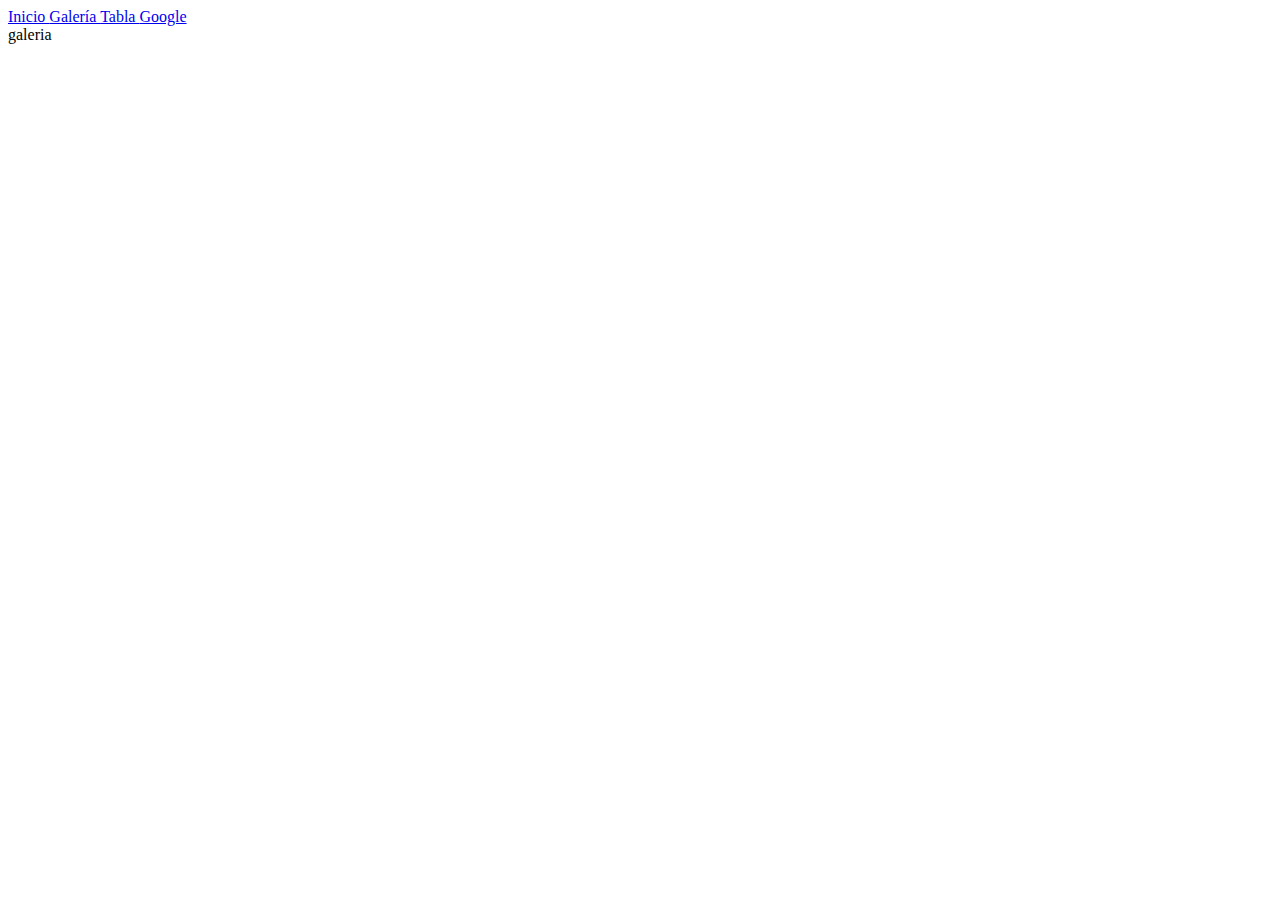
==== templates/galeria.html @ 68ec5a3a "probando" ====
<!DOCTYPE html>
<html lang="es">
<head>
    <meta charset="UTF-8">
    <meta name="viewport" content="width=device-width, initial-scale=1.0">
    <title>Document</title>
</head>
<body>
    <header>
<a href="../index.html">Inicio </a>
<a href="#"> Galería </a>
<a href="tabla.html"> Tabla </a>
<a href="https://www.google.com"> Google</a>
    </header>
    
    <main>
galeria
    </main>

    <footer>

    </footer>
</body>
</html>
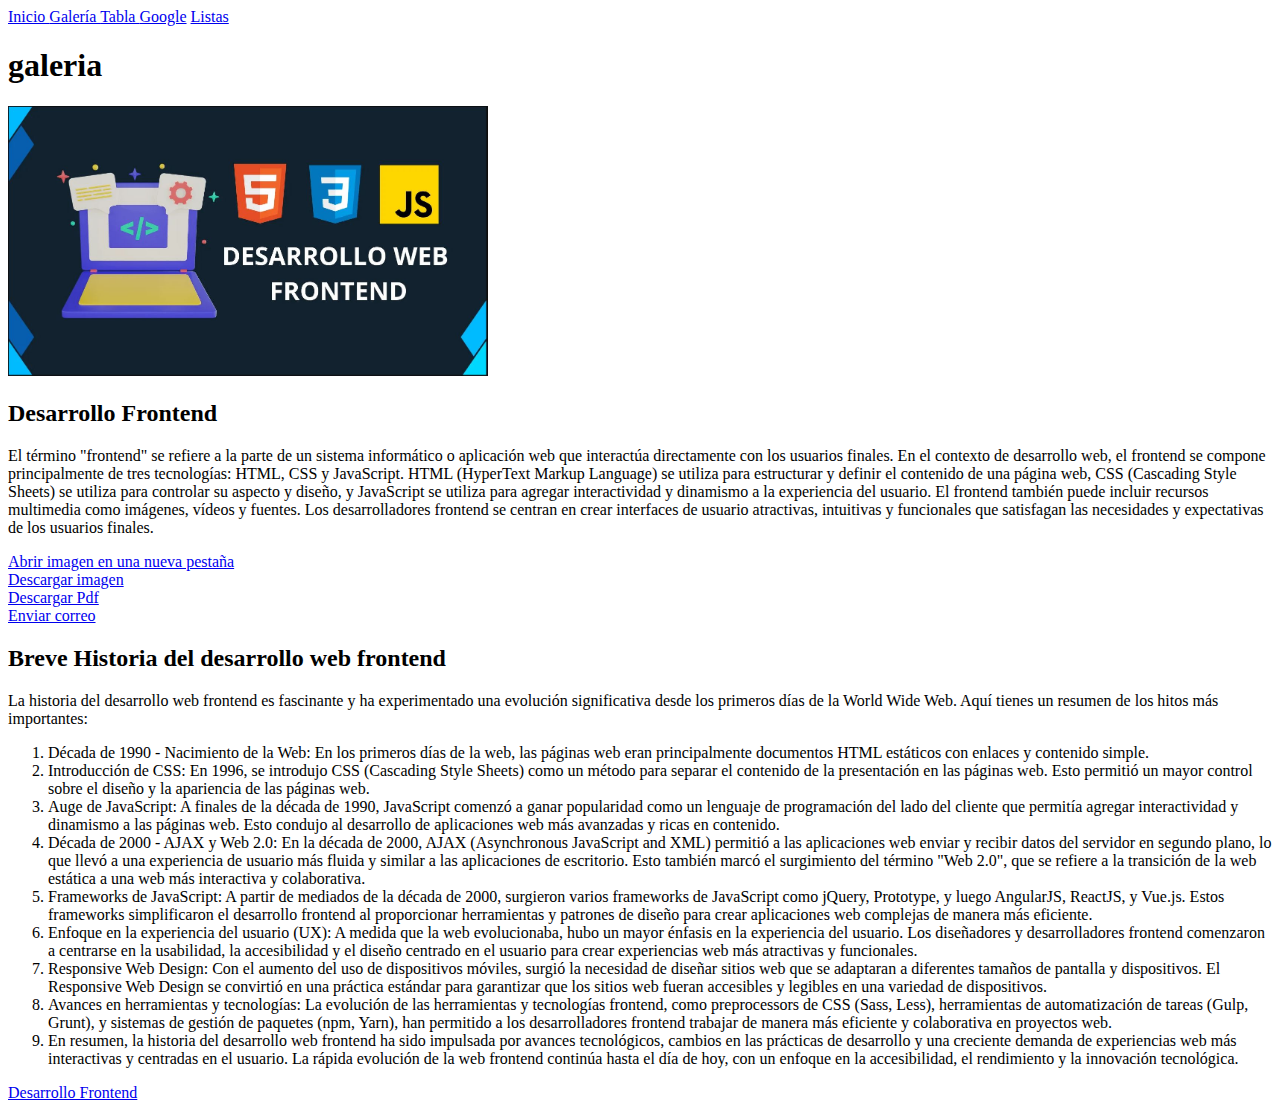
==== commit a55abc9f: "2ejercicio" ====
--- a/templates/galeria.html
+++ b/templates/galeria.html
@@ -11,10 +11,59 @@
 <a href="#"> Galería </a>
 <a href="tabla.html"> Tabla </a>
 <a href="https://www.google.com"> Google</a>
+<a href="listas.html">Listas</a>
     </header>
     
     <main>
-galeria
+<h1>galeria</h1>
+    <section id="inicioFront">
+        <!--5.En el archivo "galeria.html", añade una nueva sección. 
+Dentro de esta sección, 
+incluye un contenedor que contenga: una imagen, un subtítulo, 
+una descripción,
+un enlace para abrir la imagen en una nueva ventana,
+opciones para descargar la imagen, 
+descargar un PDF y enviar un correo.-->
+     <div>
+        <img src="../img/frontend.JPG" width="480" alt="HTML, CSS, JS">
+        <h2 id="definicion">Desarrollo Frontend</h2>
+        <p>El término "frontend" se refiere a la parte de un sistema informático o aplicación web que interactúa directamente con los usuarios finales. En el contexto de desarrollo web, el frontend se compone principalmente de tres tecnologías: HTML, CSS y JavaScript. HTML (HyperText Markup Language) se utiliza para estructurar y definir el contenido de una página web, CSS (Cascading Style Sheets) se utiliza para controlar su aspecto y diseño, y JavaScript se utiliza para agregar interactividad y dinamismo a la experiencia del usuario. El frontend también puede incluir recursos multimedia como imágenes, vídeos y fuentes. Los desarrolladores frontend se centran en crear interfaces de usuario atractivas, intuitivas y funcionales que satisfagan las necesidades y expectativas de los usuarios finales.</p>
+        <div><a href="../img/frontend.JPG" target="_blank">Abrir imagen en una nueva pestaña</a></div>
+         <div> 
+            <a href="../img/frontend.JPG" download>Descargar imagen</a>
+
+        </div>
+        <a href="../atajos.pdf">Descargar Pdf</a>
+        <br>
+        <a href="mailto:tiktokestampa@gmail.com" >Enviar correo</a>
+     </div>
+    
+    </section>
+    <section>
+        <h2>Breve Historia del desarrollo web frontend</h2>
+        <p>La historia del desarrollo web frontend es fascinante y ha experimentado una evolución significativa desde los primeros días de la World Wide Web. Aquí tienes un resumen de los hitos más importantes: 
+<ol>
+           <li> Década de 1990 - Nacimiento de la Web: En los primeros días de la web, las páginas web eran principalmente documentos HTML estáticos con enlaces y contenido simple.</li>
+            
+            <li> Introducción de CSS: En 1996, se introdujo CSS (Cascading Style Sheets) como un método para separar el contenido de la presentación en las páginas web. Esto permitió un mayor control sobre el diseño y la apariencia de las páginas web.
+            
+            <li>Auge de JavaScript: A finales de la década de 1990, JavaScript comenzó a ganar popularidad como un lenguaje de programación del lado del cliente que permitía agregar interactividad y dinamismo a las páginas web. Esto condujo al desarrollo de aplicaciones web más avanzadas y ricas en contenido.</li>
+            
+            <li> Década de 2000 - AJAX y Web 2.0: En la década de 2000, AJAX (Asynchronous JavaScript and XML) permitió a las aplicaciones web enviar y recibir datos del servidor en segundo plano, lo que llevó a una experiencia de usuario más fluida y similar a las aplicaciones de escritorio. Esto también marcó el surgimiento del término "Web 2.0", que se refiere a la transición de la web estática a una web más interactiva y colaborativa.</li>
+            
+            <li> Frameworks de JavaScript: A partir de mediados de la década de 2000, surgieron varios frameworks de JavaScript como jQuery, Prototype, y luego AngularJS, ReactJS, y Vue.js. Estos frameworks simplificaron el desarrollo frontend al proporcionar herramientas y patrones de diseño para crear aplicaciones web complejas de manera más eficiente.</li>
+            
+            <li> Enfoque en la experiencia del usuario (UX): A medida que la web evolucionaba, hubo un mayor énfasis en la experiencia del usuario. Los diseñadores y desarrolladores frontend comenzaron a centrarse en la usabilidad, la accesibilidad y el diseño centrado en el usuario para crear experiencias web más atractivas y funcionales.</li>
+            
+            <li> Responsive Web Design: Con el aumento del uso de dispositivos móviles, surgió la necesidad de diseñar sitios web que se adaptaran a diferentes tamaños de pantalla y dispositivos. El Responsive Web Design se convirtió en una práctica estándar para garantizar que los sitios web fueran accesibles y legibles en una variedad de dispositivos.</li>
+            
+            <li> Avances en herramientas y tecnologías: La evolución de las herramientas y tecnologías frontend, como preprocessors de CSS (Sass, Less), herramientas de automatización de tareas (Gulp, Grunt), y sistemas de gestión de paquetes (npm, Yarn), han permitido a los desarrolladores frontend trabajar de manera más eficiente y colaborativa en proyectos web.</li>
+            
+            <li> En resumen, la historia del desarrollo web frontend ha sido impulsada por avances tecnológicos, cambios en las prácticas de desarrollo y una creciente demanda de experiencias web más interactivas y centradas en el usuario. La rápida evolución de la web frontend continúa hasta el día de hoy, con un enfoque en la accesibilidad, el rendimiento y la innovación tecnológica.</li>
+        </ol>
+        </p>
+    </section>
+    <a href="#definicion">Desarrollo Frontend</a>
     </main>
 
     <footer>
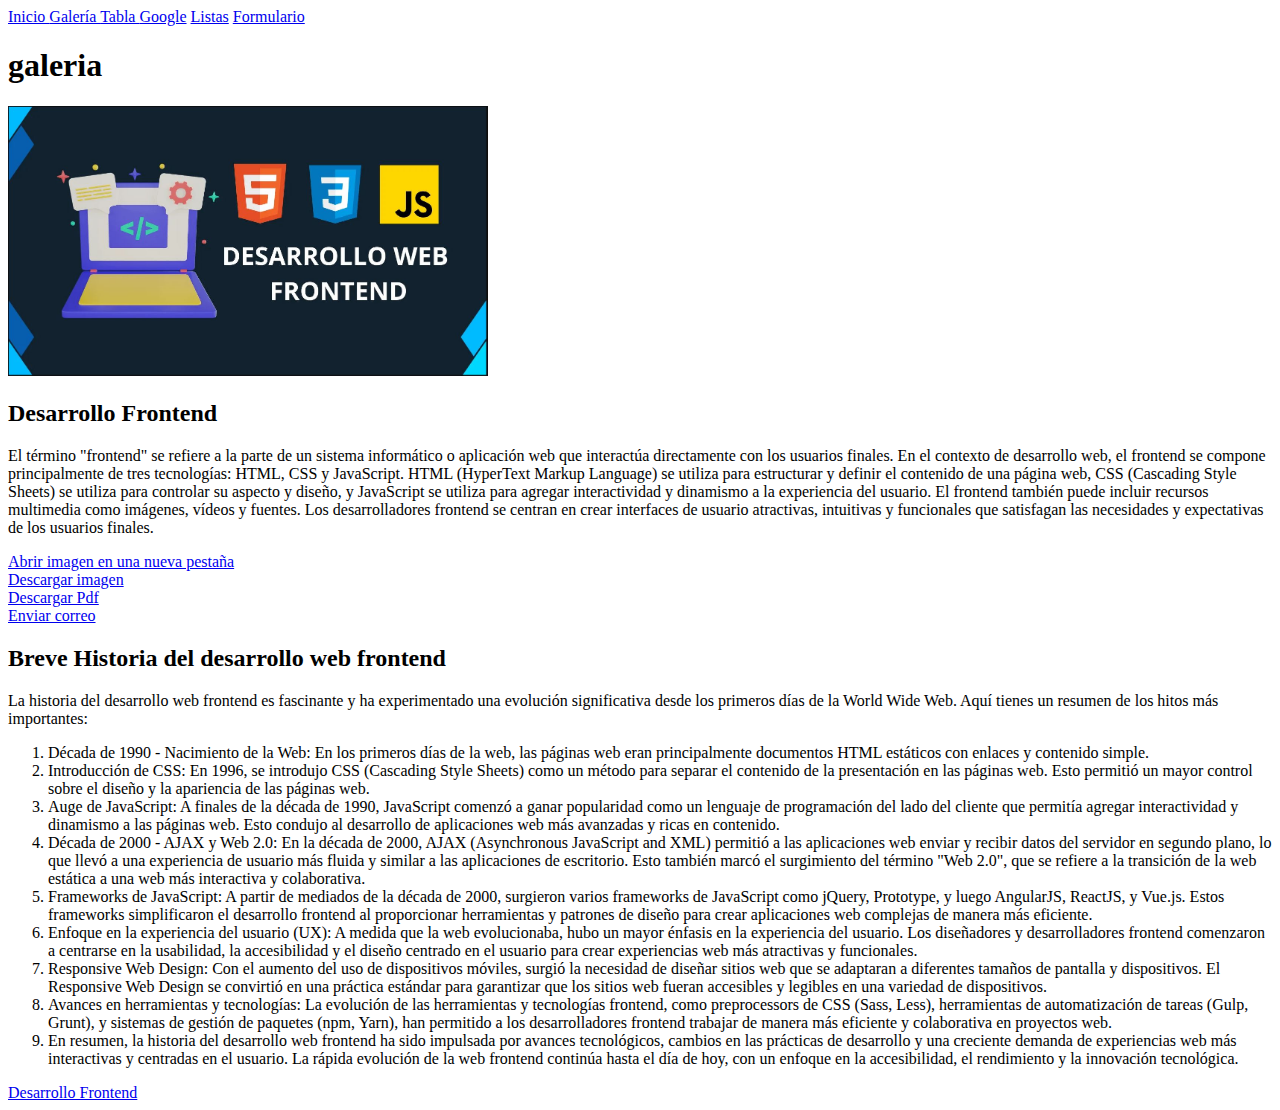
==== commit b6203fa7: "4 ejercicio" ====
--- a/templates/galeria.html
+++ b/templates/galeria.html
@@ -12,6 +12,7 @@
 <a href="tabla.html"> Tabla </a>
 <a href="https://www.google.com"> Google</a>
 <a href="listas.html">Listas</a>
+<a href="formulario.html">Formulario</a>
     </header>
     
     <main>
@@ -25,15 +26,15 @@
 opciones para descargar la imagen, 
 descargar un PDF y enviar un correo.-->
      <div>
-        <img src="../img/frontend.JPG" width="480" alt="HTML, CSS, JS">
+        <img src="../static/img/frontend.JPG" width="480" alt="HTML, CSS, JS">
         <h2 id="definicion">Desarrollo Frontend</h2>
         <p>El término "frontend" se refiere a la parte de un sistema informático o aplicación web que interactúa directamente con los usuarios finales. En el contexto de desarrollo web, el frontend se compone principalmente de tres tecnologías: HTML, CSS y JavaScript. HTML (HyperText Markup Language) se utiliza para estructurar y definir el contenido de una página web, CSS (Cascading Style Sheets) se utiliza para controlar su aspecto y diseño, y JavaScript se utiliza para agregar interactividad y dinamismo a la experiencia del usuario. El frontend también puede incluir recursos multimedia como imágenes, vídeos y fuentes. Los desarrolladores frontend se centran en crear interfaces de usuario atractivas, intuitivas y funcionales que satisfagan las necesidades y expectativas de los usuarios finales.</p>
-        <div><a href="../img/frontend.JPG" target="_blank">Abrir imagen en una nueva pestaña</a></div>
+        <div><a href="..static/img/frontend.JPG" target="_blank">Abrir imagen en una nueva pestaña</a></div>
          <div> 
-            <a href="../img/frontend.JPG" download>Descargar imagen</a>
+            <a href="..static/img/frontend.JPG" download>Descargar imagen</a>
 
         </div>
-        <a href="../atajos.pdf">Descargar Pdf</a>
+        <a href="..assets/atajos.pdf">Descargar Pdf</a>
         <br>
         <a href="mailto:tiktokestampa@gmail.com" >Enviar correo</a>
      </div>
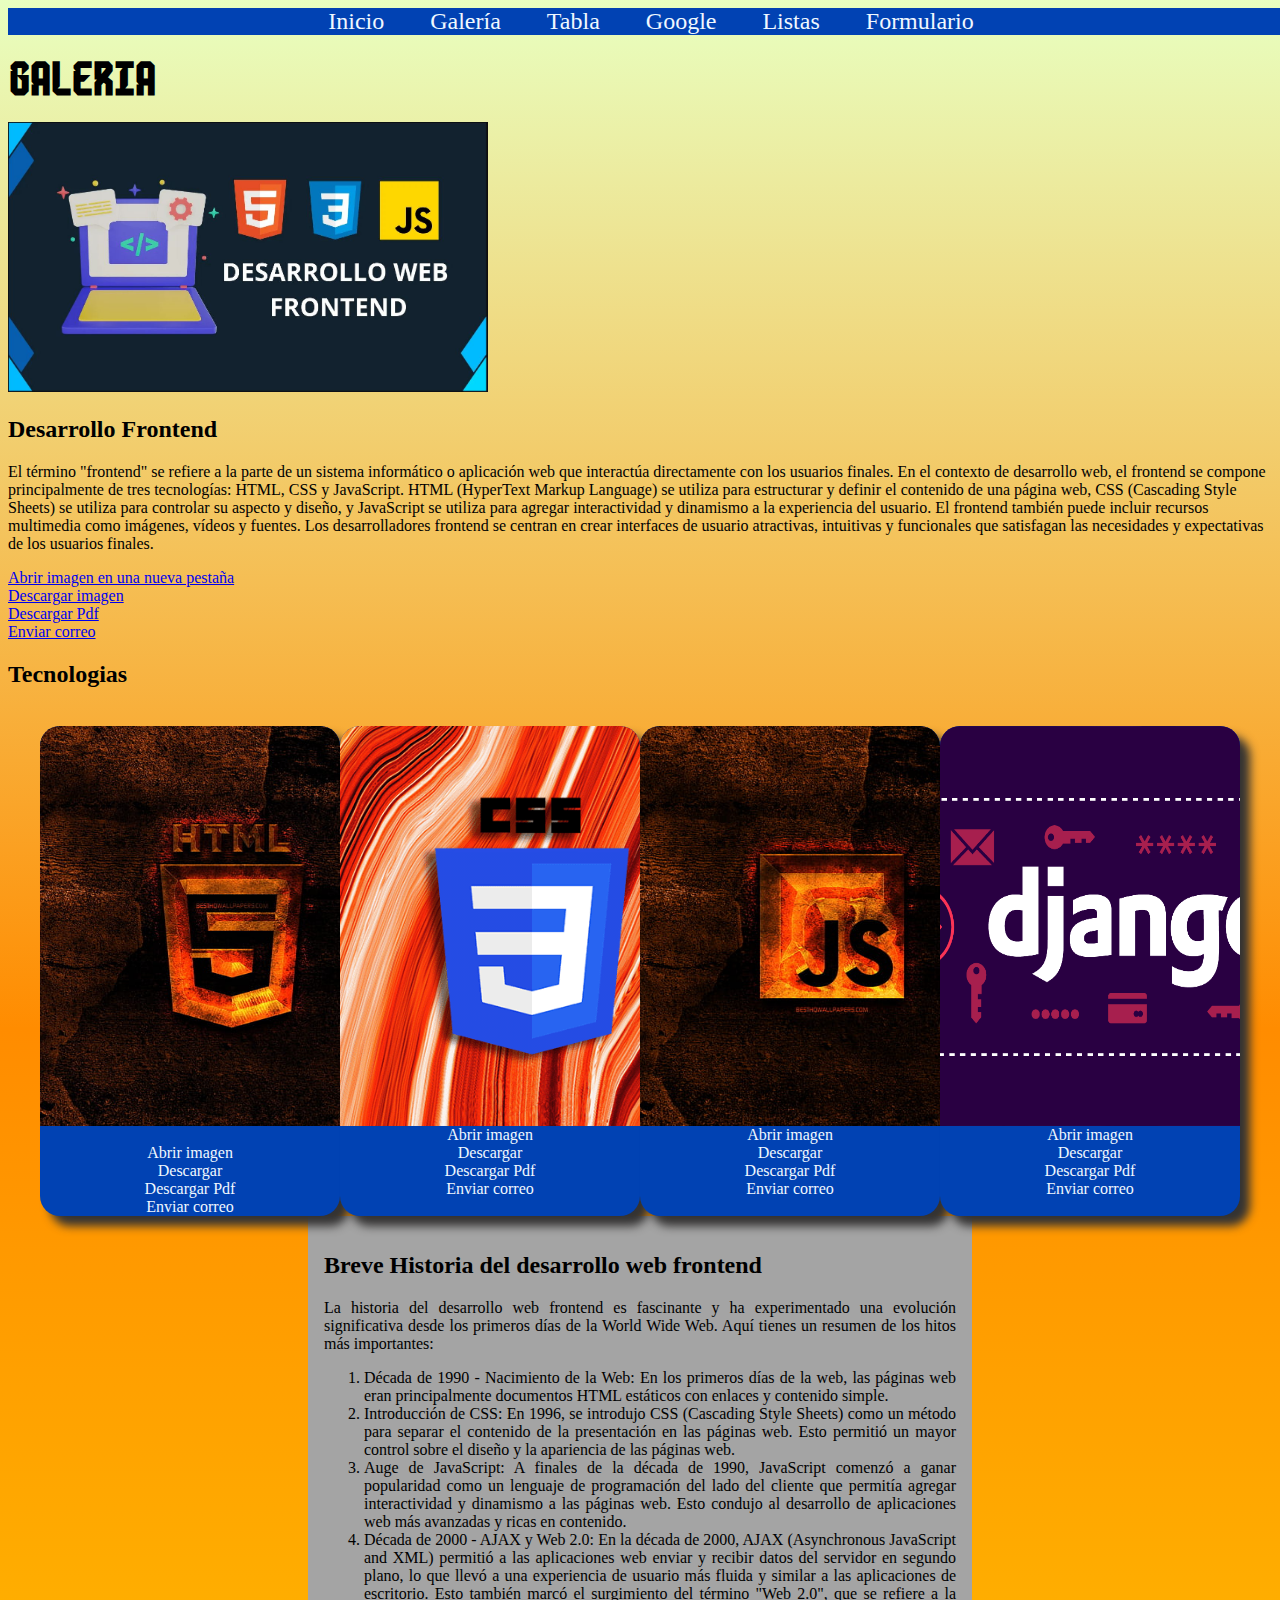
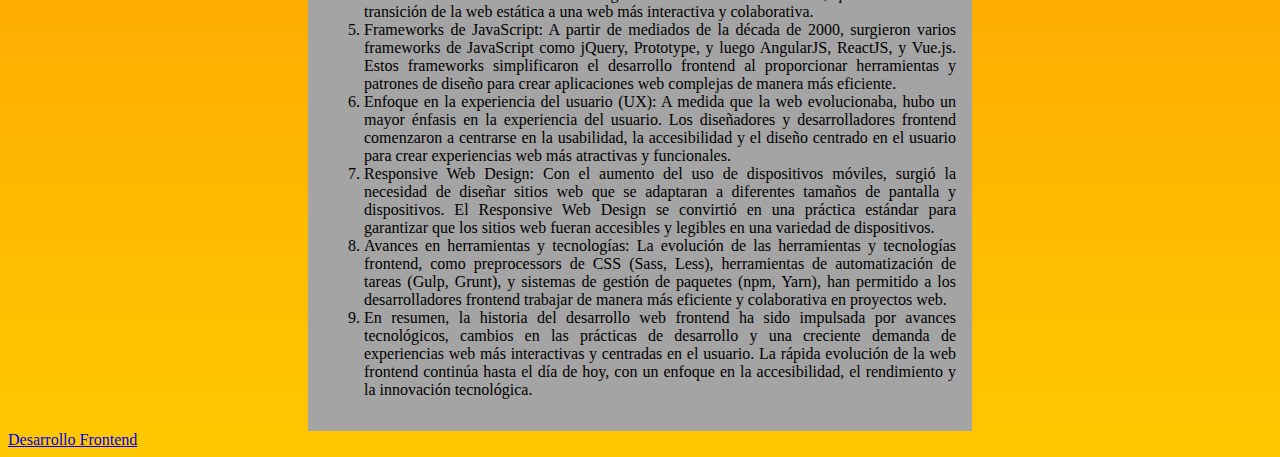
==== commit 699bea29: "3°css" ====
--- a/templates/galeria.html
+++ b/templates/galeria.html
@@ -3,20 +3,27 @@
 <head>
     <meta charset="UTF-8">
     <meta name="viewport" content="width=device-width, initial-scale=1.0">
-    <title>Document</title>
+    <title>Galería</title>
+    <link rel="stylesheet" href="../static/css/galeria.css">
 </head>
 <body>
-    <header>
-<a href="../index.html">Inicio </a>
-<a href="#"> Galería </a>
-<a href="tabla.html"> Tabla </a>
-<a href="https://www.google.com"> Google</a>
-<a href="listas.html">Listas</a>
-<a href="formulario.html">Formulario</a>
+    <header >
+        <section class="nav">
+        <div class="menu">
+            <img src="https://user-images.githubusercontent.com/83146564/137408912-013f0d0c-37d1-4dc2-a1b5-77356c1003f3.png" alt="" width="150rem">
+        </div>
+        <div class="menu"><a href="../index.html">Inicio </a>
+            <a href="#"> Galería </a>
+            <a href="tabla.html"> Tabla </a>
+            <a href="https://www.google.com"> Google</a>
+            <a href="listas.html">Listas</a>
+            <a href="formulario.html">Formulario</a></div>
+        </section>
+
     </header>
     
     <main>
-<h1>galeria</h1>
+<h1>Galeria</h1>
     <section id="inicioFront">
         <!--5.En el archivo "galeria.html", añade una nueva sección. 
 Dentro de esta sección, 
@@ -29,7 +36,8 @@
         <img src="../static/img/frontend.JPG" width="480" alt="HTML, CSS, JS">
         <h2 id="definicion">Desarrollo Frontend</h2>
         <p>El término "frontend" se refiere a la parte de un sistema informático o aplicación web que interactúa directamente con los usuarios finales. En el contexto de desarrollo web, el frontend se compone principalmente de tres tecnologías: HTML, CSS y JavaScript. HTML (HyperText Markup Language) se utiliza para estructurar y definir el contenido de una página web, CSS (Cascading Style Sheets) se utiliza para controlar su aspecto y diseño, y JavaScript se utiliza para agregar interactividad y dinamismo a la experiencia del usuario. El frontend también puede incluir recursos multimedia como imágenes, vídeos y fuentes. Los desarrolladores frontend se centran en crear interfaces de usuario atractivas, intuitivas y funcionales que satisfagan las necesidades y expectativas de los usuarios finales.</p>
-        <div><a href="..static/img/frontend.JPG" target="_blank">Abrir imagen en una nueva pestaña</a></div>
+        <div>
+            <a href="..static/img/frontend.JPG" target="_blank">Abrir imagen en una nueva pestaña</a></div>
          <div> 
             <a href="..static/img/frontend.JPG" download>Descargar imagen</a>
 
@@ -40,28 +48,97 @@
      </div>
     
     </section>
-    <section>
+
+    <section id="galeria">
+        <h2>Tecnologias</h2>
+        <br>
+        <div class="grupo-img">
+        <div class="card">
+        
+                <img  class="img-responsive"  src="../static/img/wallpaper-html.jpg" alt="">
+            
+                <br>
+                <a href="../static/img/wallpaper-html.jpg" target="_blank">Abrir imagen</a>
+                <br>
+         
+                 <a href="../static/img/wallpaper-html.jpg" download>Descargar</a>
+
+                <br>
+        
+                <a href="../static/img/wallpaper-html.jpg">Descargar Pdf</a>
+         <br>
+      
+                <a href="mailto:tiktokestampa@gmail.com" >Enviar correo</a>
+   </div>
+
+    <div class="card">
+        
+        <img class="img-responsive"  src="../static/img/build-interactive-pie-chart-using-html-css.png" alt="">
+    
+        <a href="../static/img/build-interactive-pie-chart-using-html-css.png" target="_blank">Abrir imagen</a>
+        <br>
+     
+       <a href="../static/img/build-interactive-pie-chart-using-html-css.png" download>Descargar</a>
+        <br>
+   
+   
+        <a href="../static/img/build-interactive-pie-chart-using-html-css.png">Descargar Pdf</a>
+  
+        <br>
+    
+        <a href="mailto:tiktokestampa@gmail.com" >Enviar correo</a>
+    
+    </div>
+
+<div class="card">
+    <img class="img-responsive" src="../static/img/wallpaper-js.jpg" alt="">
+
+    <a href="../static/img/wallpaper-js.jpg" target="_blank">Abrir imagen</a>
+    <br>
+   <a href="../static/img/wallpaper-js.jpg" download>Descargar</a>
+    <br>
+
+    <a href="../static/img/wallpaper-js.jpg">Descargar Pdf</a>
+    <br>
+    <a href="mailto:tiktokestampa@gmail.com" >Enviar correo</a>
+</div>
+
+<div class="card">
+    <img class="img-responsive" src="../static/img/wallpaper-django.png" alt="">
+    <a href="../static/img/wallpaper-django.png" target="_blank">Abrir imagen</a>
+    <br>
+    <a href="../static/img/wallpaper-django.png" download>Descargar</a>
+
+    <br>
+    <a href="../static/img/wallpaper-django.png">Descargar Pdf</a>
+    <br>
+    <a href="mailto:tiktokestampa@gmail.com" >Enviar correo</a>
+</div>
+</div>
+    </section>
+
+    <section id="bloq">
         <h2>Breve Historia del desarrollo web frontend</h2>
         <p>La historia del desarrollo web frontend es fascinante y ha experimentado una evolución significativa desde los primeros días de la World Wide Web. Aquí tienes un resumen de los hitos más importantes: 
-<ol>
-           <li> Década de 1990 - Nacimiento de la Web: En los primeros días de la web, las páginas web eran principalmente documentos HTML estáticos con enlaces y contenido simple.</li>
+            <ol>
+                    <li> Década de 1990 - Nacimiento de la Web: En los primeros días de la web, las páginas web eran principalmente documentos HTML estáticos con enlaces y contenido simple.</li>
             
-            <li> Introducción de CSS: En 1996, se introdujo CSS (Cascading Style Sheets) como un método para separar el contenido de la presentación en las páginas web. Esto permitió un mayor control sobre el diseño y la apariencia de las páginas web.
+                     <li> Introducción de CSS: En 1996, se introdujo CSS (Cascading Style Sheets) como un método para separar el contenido de la presentación en las páginas web. Esto permitió un mayor control sobre el diseño y la apariencia de las páginas web.
             
-            <li>Auge de JavaScript: A finales de la década de 1990, JavaScript comenzó a ganar popularidad como un lenguaje de programación del lado del cliente que permitía agregar interactividad y dinamismo a las páginas web. Esto condujo al desarrollo de aplicaciones web más avanzadas y ricas en contenido.</li>
+                    <li>Auge de JavaScript: A finales de la década de 1990, JavaScript comenzó a ganar popularidad como un lenguaje de programación del lado del cliente que permitía agregar interactividad y dinamismo a las páginas web. Esto condujo al desarrollo de aplicaciones web más avanzadas y ricas en contenido.</li>
             
-            <li> Década de 2000 - AJAX y Web 2.0: En la década de 2000, AJAX (Asynchronous JavaScript and XML) permitió a las aplicaciones web enviar y recibir datos del servidor en segundo plano, lo que llevó a una experiencia de usuario más fluida y similar a las aplicaciones de escritorio. Esto también marcó el surgimiento del término "Web 2.0", que se refiere a la transición de la web estática a una web más interactiva y colaborativa.</li>
+                    <li> Década de 2000 - AJAX y Web 2.0: En la década de 2000, AJAX (Asynchronous JavaScript and XML) permitió a las aplicaciones web enviar y recibir datos del servidor en segundo plano, lo que llevó a una experiencia de usuario más fluida y similar a las aplicaciones de escritorio. Esto también marcó el surgimiento del término "Web 2.0", que se refiere a la transición de la web estática a una web más interactiva y colaborativa.</li>
             
-            <li> Frameworks de JavaScript: A partir de mediados de la década de 2000, surgieron varios frameworks de JavaScript como jQuery, Prototype, y luego AngularJS, ReactJS, y Vue.js. Estos frameworks simplificaron el desarrollo frontend al proporcionar herramientas y patrones de diseño para crear aplicaciones web complejas de manera más eficiente.</li>
+                     <li> Frameworks de JavaScript: A partir de mediados de la década de 2000, surgieron varios frameworks de JavaScript como jQuery, Prototype, y luego AngularJS, ReactJS, y Vue.js. Estos frameworks simplificaron el desarrollo frontend al proporcionar herramientas y patrones de diseño para crear aplicaciones web complejas de manera más eficiente.</li>
             
-            <li> Enfoque en la experiencia del usuario (UX): A medida que la web evolucionaba, hubo un mayor énfasis en la experiencia del usuario. Los diseñadores y desarrolladores frontend comenzaron a centrarse en la usabilidad, la accesibilidad y el diseño centrado en el usuario para crear experiencias web más atractivas y funcionales.</li>
+                    <li> Enfoque en la experiencia del usuario (UX): A medida que la web evolucionaba, hubo un mayor énfasis en la experiencia del usuario. Los diseñadores y desarrolladores frontend comenzaron a centrarse en la usabilidad, la accesibilidad y el diseño centrado en el usuario para crear experiencias web más atractivas y funcionales.</li>
             
-            <li> Responsive Web Design: Con el aumento del uso de dispositivos móviles, surgió la necesidad de diseñar sitios web que se adaptaran a diferentes tamaños de pantalla y dispositivos. El Responsive Web Design se convirtió en una práctica estándar para garantizar que los sitios web fueran accesibles y legibles en una variedad de dispositivos.</li>
+                    <li> Responsive Web Design: Con el aumento del uso de dispositivos móviles, surgió la necesidad de diseñar sitios web que se adaptaran a diferentes tamaños de pantalla y dispositivos. El Responsive Web Design se convirtió en una práctica estándar para garantizar que los sitios web fueran accesibles y legibles en una variedad de dispositivos.</li>
             
-            <li> Avances en herramientas y tecnologías: La evolución de las herramientas y tecnologías frontend, como preprocessors de CSS (Sass, Less), herramientas de automatización de tareas (Gulp, Grunt), y sistemas de gestión de paquetes (npm, Yarn), han permitido a los desarrolladores frontend trabajar de manera más eficiente y colaborativa en proyectos web.</li>
+                    <li> Avances en herramientas y tecnologías: La evolución de las herramientas y tecnologías frontend, como preprocessors de CSS (Sass, Less), herramientas de automatización de tareas (Gulp, Grunt), y sistemas de gestión de paquetes (npm, Yarn), han permitido a los desarrolladores frontend trabajar de manera más eficiente y colaborativa en proyectos web.</li>
             
-            <li> En resumen, la historia del desarrollo web frontend ha sido impulsada por avances tecnológicos, cambios en las prácticas de desarrollo y una creciente demanda de experiencias web más interactivas y centradas en el usuario. La rápida evolución de la web frontend continúa hasta el día de hoy, con un enfoque en la accesibilidad, el rendimiento y la innovación tecnológica.</li>
-        </ol>
+                    <li> En resumen, la historia del desarrollo web frontend ha sido impulsada por avances tecnológicos, cambios en las prácticas de desarrollo y una creciente demanda de experiencias web más interactivas y centradas en el usuario. La rápida evolución de la web frontend continúa hasta el día de hoy, con un enfoque en la accesibilidad, el rendimiento y la innovación tecnológica.</li>
+                </ol>
         </p>
     </section>
     <a href="#definicion">Desarrollo Frontend</a>
--- a/static/css/galeria.css
+++ b/static/css/galeria.css
@@ -0,0 +1,106 @@
+
+/* Crear el archivo galeria.css */
+
+/* Informar al archivo galeria.html de la existencia de su archivo de estilo. */
+
+/* Ajustar el menú de navegación, usando un estilo en linea. */
+.menu{
+    display: inline;
+    vertical-align: middle;
+    font-size: 1.5rem
+}
+
+/* Seleccionar root para variables de colores azul y gris
+Eliminar todo margen y relleno
+Agregar al body el mismo color de fondo de index. */
+:root{
+    --color-primario: #0142b3;
+    --color-secundario:rgb(164, 164, 164);
+    margin: 0;
+    padding: 0;
+ }
+ .nav{
+    background-color: var(--color-primario);
+    width: 100vw;
+    text-align: center;
+    
+ }
+ .nav a{
+    color: aliceblue;
+    text-decoration: none;
+    margin: 20px;
+ }
+ body{
+    background: linear-gradient(rgb(232, 255, 192),rgb(255, 140, 0),rgb(255, 200, 0));
+ }
+/* Selecionar la clase "card" y agregar display para que queden en linea,
+color de fondo rbga(42,67,59,0.1), un maximo ancho permitido, ancho,
+sombra rgba(0,0,0,0.6), alinear texto, suavisar borde, asegurar que
+las imágenes no se salgan del contenedor. */
+.card{
+  display: inline-block;
+   max-width: 300px;
+   min-height: 400px;
+   width: 50%;
+   
+   text-align: center;
+   border-radius: 20px;
+   overflow:hidden;
+   background-color: var(--color-primario);
+   box-shadow: 10px 10px 10px rgb(52, 51, 51);
+  text-align: center;
+  
+}
+.card img{
+    width: 40em;
+    min-width: 300px;
+   
+   /*margin-left: -11rem;*/
+    
+}
+
+.grupo-img{
+   display: flex;
+   justify-content: center;
+}
+#galeria a{
+    color: aliceblue;
+    text-decoration: none;
+}
+/* Seleccionar la clase imagen-responsive y definir
+el ancho máximo permitido, el alto y asegurar que no haya espacio
+adicional debajo de la imagen. */
+.img-responsive{
+    max-width: 100em;
+    max-height: 400px;
+    min-height: 400px;
+    display: flex;
+    justify-content: center;
+    margin-left: -10vw;
+    margin: bottom 0 ;
+}
+
+/* Agregar fuente externa para cambiar tipografia del titulo
+e interna de Google Fonts para cambiar el tipo de letra del párrafo. */
+@font-face {
+    font-family: 'Argentina';
+    src: url(../../assets/font/ArgentinaWorldCup22byZaugrafic.ttf);
+}
+h1{
+    font-family: 'Argentina';
+}
+/* Seleccionar el id de la segunda seccion y agregar alto, ancho y 
+color de fondo. */
+
+#bloq{
+    height: 25%;
+    width: 50%;
+    background-color: var(--color-secundario);
+   margin: auto;
+   padding: 1rem 1rem 1rem 1rem;
+   text-align: justify;
+}
+/* Incorporar iconos.
+Asignar la clase icon a los iconos incorporados, agregar 
+margen, ancho, alto, alinear texto. */
+
